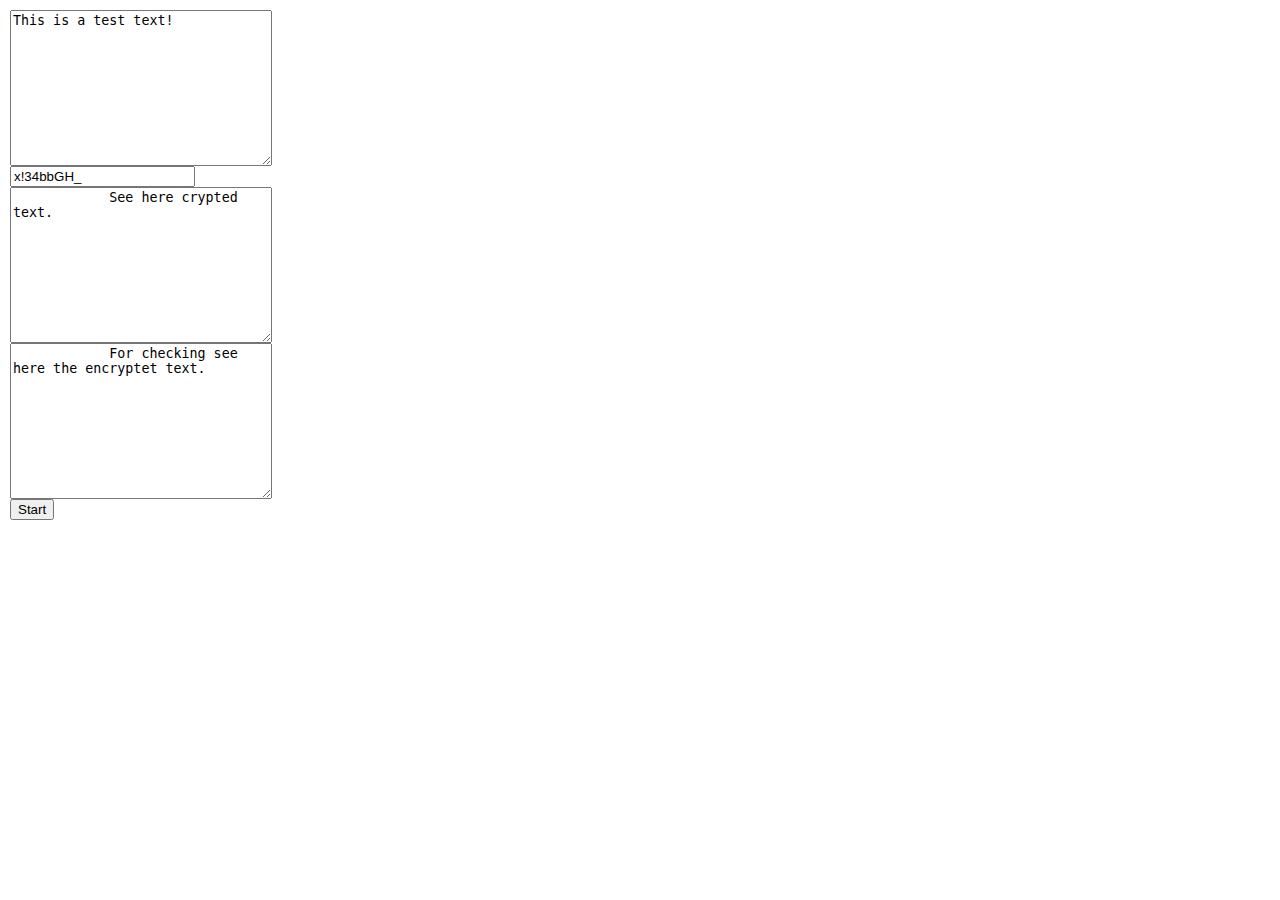
==== tools/plotcrypt/index.html @ 175f72eb "Upload first files" ====
<html>
    <head>
        <title>Rouge => tools => plotcrypt</title>
        <link rel="stylesheet" type="text/css" href="main.css">
        <script type="text/javascript" src="jquery-2.1.1.min.js"></script>
        <script type="text/javascript" src="source/MiniCrypt.js"></script>
    </head>
    <body>
        <textarea id= "textbox1" name="message" rows="10" cols="30">This is a test text!</textarea>
        <br/>
        <input id="keybox" value="x!34bbGH_"/>
        <br/>
        <textarea id= "textbox2" name="message" rows="10" cols="30">
            See here crypted text.
        </textarea>
        <br/>
        <textarea id= "textbox3" name="message" rows="10" cols="30">
            For checking see here the encryptet text.
        </textarea>
        <br/>
        <button type="button" id="button1">Start</button>
	
    </body>
    <script>
        function click1 () {
            var cry = new MiniCrypt();
            
            var code = cry.DE($('#keybox').val(),$('#textbox1').val());
            $('#textbox2').val(code);
            var uncode = cry.EN($('#keybox').val(),code);
            $('#textbox3').val(uncode);
        }
        
        $( document ).ready(function() {
            $( "#button1" ).click(function() {
                click1();
            });
        });
    </script>
</html>
---- tools/plotcrypt/main.css ----
body { 
   background-color: #FFF;
   font-family: Verdana;
   color: #0F0F0F;
   padding: 10px;
   margin: 0px;
}
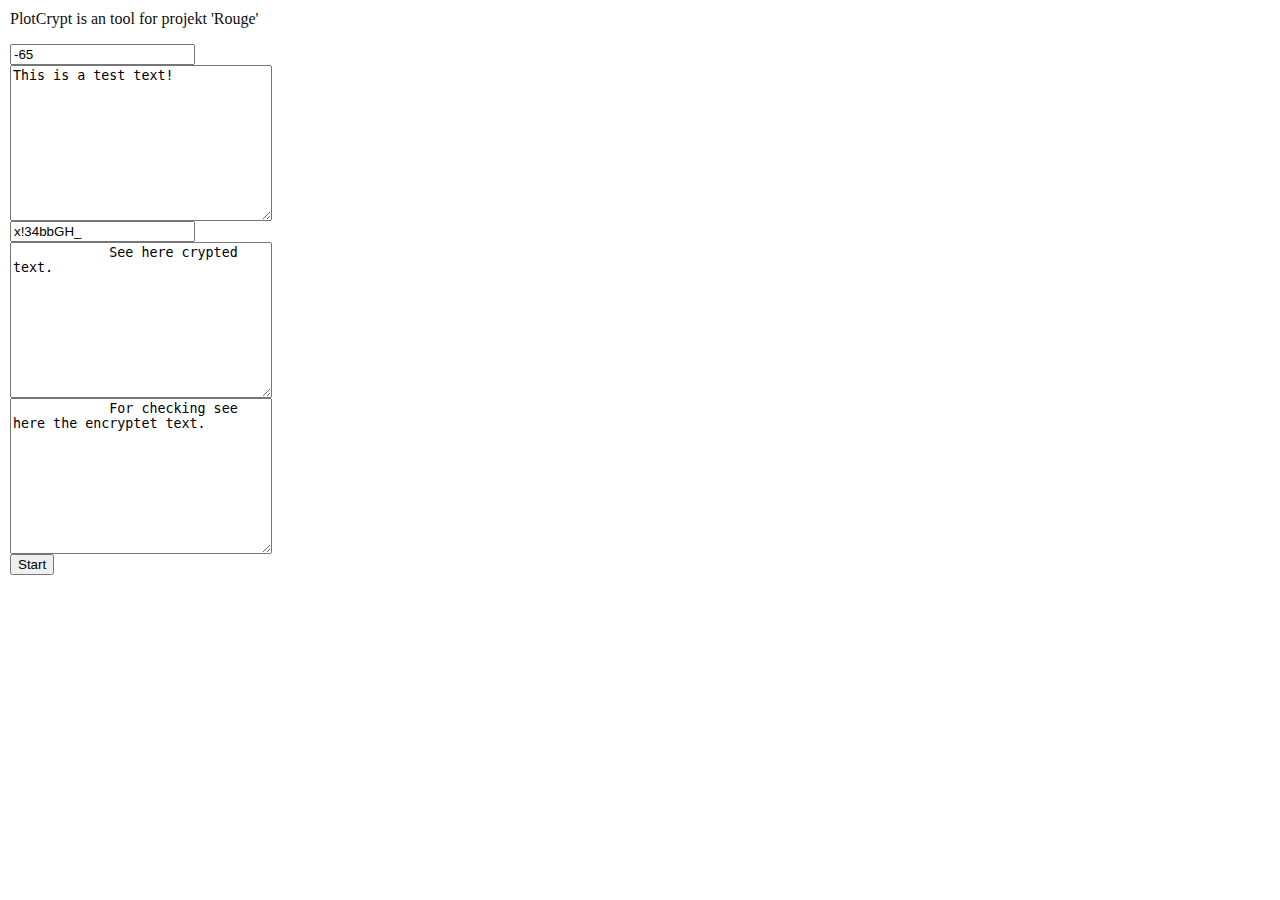
==== commit c8adbce9: "PlotCrypt changes" ====
--- a/tools/plotcrypt/index.html
+++ b/tools/plotcrypt/index.html
@@ -1,11 +1,16 @@
 <html>
     <head>
-        <title>Rouge => tools => plotcrypt</title>
+        <title>PlotCrypt</title>
+	<link rel="shortcut icon" href="favicon.ico" type="image/x-icon">
+	<link rel="icon" href="favicon.ico" type="image/x-icon">
         <link rel="stylesheet" type="text/css" href="main.css">
         <script type="text/javascript" src="jquery-2.1.1.min.js"></script>
         <script type="text/javascript" src="source/MiniCrypt.js"></script>
     </head>
     <body>
+	<p>PlotCrypt is an tool for projekt 'Rouge'</p>
+	<input id="modi" value="-65"/>
+	<br/>
         <textarea id= "textbox1" name="message" rows="10" cols="30">This is a test text!</textarea>
         <br/>
         <input id="keybox" value="x!34bbGH_"/>
@@ -24,11 +29,14 @@
     <script>
         function click1 () {
             var cry = new MiniCrypt();
-            
+            cry.modifyer = parseInt($('#modi').val());
             var code = cry.DE($('#keybox').val(),$('#textbox1').val());
             $('#textbox2').val(code);
-            var uncode = cry.EN($('#keybox').val(),code);
+            var uncode = cry.EN($('#keybox').val(),$('#textbox2').val());
             $('#textbox3').val(uncode);
+	    if ($('#textbox1').val() != $('#textbox3').val()) {
+		alert('Error');
+	    }
         }
         
         $( document ).ready(function() {
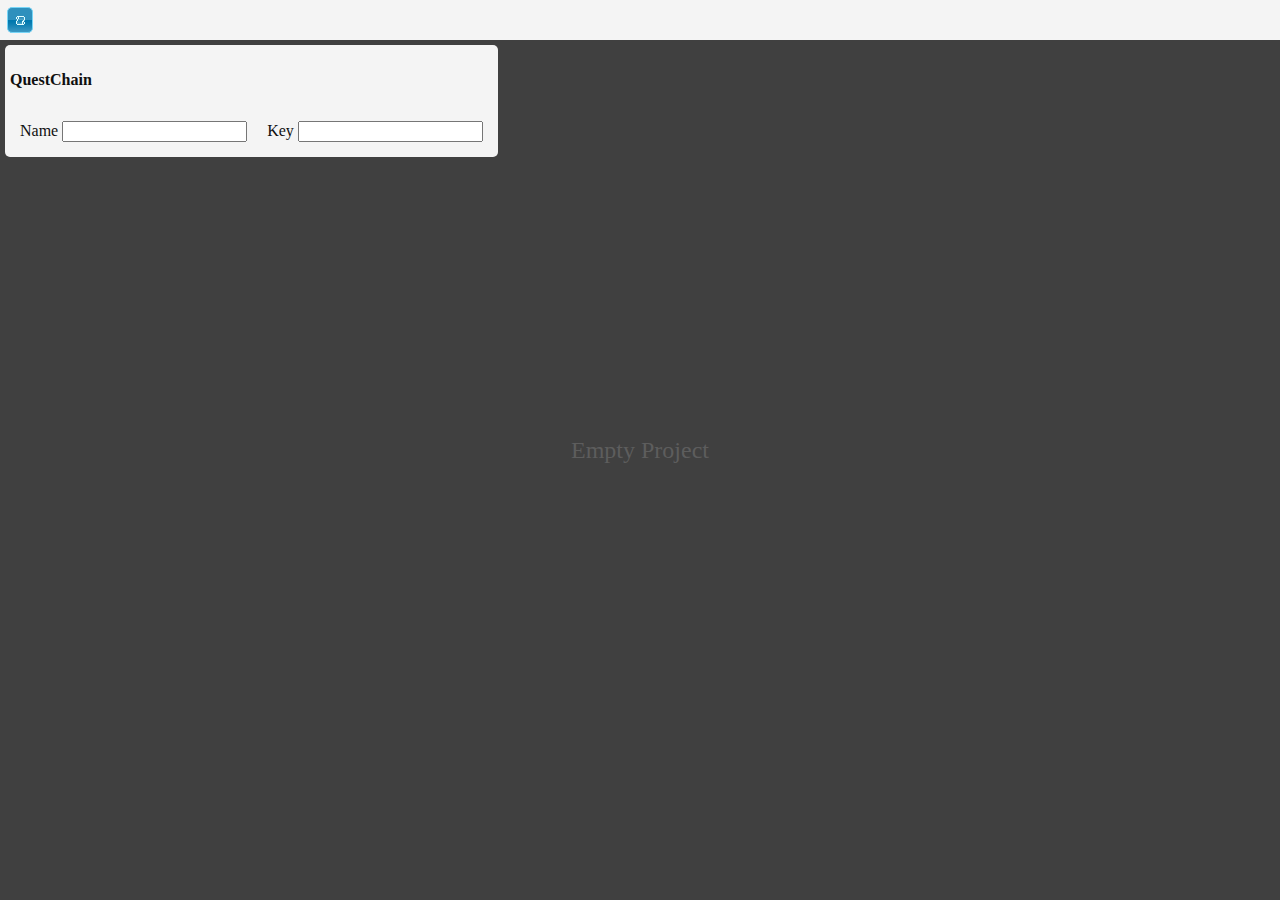
==== commit f01227d4: "PlotCrypt more changes" ====
--- a/tools/plotcrypt/index.html
+++ b/tools/plotcrypt/index.html
@@ -5,44 +5,59 @@
 	<link rel="icon" href="favicon.ico" type="image/x-icon">
         <link rel="stylesheet" type="text/css" href="main.css">
         <script type="text/javascript" src="jquery-2.1.1.min.js"></script>
-        <script type="text/javascript" src="source/MiniCrypt.js"></script>
+        <script type="text/javascript" src="src/MiniCrypt.js"></script>
+	<script type="text/javascript" src="src/Main.js"></script>
+
+	<link rel="stylesheet" type="text/css" href="jquery/jquery-ui.css">
+	<link rel="stylesheet" type="text/css" href="jquery/jquery-ui.structure.min.css">
+	<link rel="stylesheet" type="text/css" href="jquery/jquery-ui.theme.min.css">
+	<script type="text/javascript" src="jquery/jquery-ui.min.js"></script>
+	<style>
+	    .ui-div{
+		float:left;
+		background-color: #f4f4f4;
+		padding:5px;
+		margin:5px;
+	    }
+	</style>
     </head>
     <body>
-	<p>PlotCrypt is an tool for projekt 'Rouge'</p>
-	<input id="modi" value="-65"/>
-	<br/>
-        <textarea id= "textbox1" name="message" rows="10" cols="30">This is a test text!</textarea>
-        <br/>
-        <input id="keybox" value="x!34bbGH_"/>
-        <br/>
-        <textarea id= "textbox2" name="message" rows="10" cols="30">
-            See here crypted text.
-        </textarea>
-        <br/>
-        <textarea id= "textbox3" name="message" rows="10" cols="30">
-            For checking see here the encryptet text.
-        </textarea>
-        <br/>
-        <button type="button" id="button1">Start</button>
+	<div id="toolbar" class=".ui-widget-shadow">
+	    
+	    <ul id="icons" class="ui-widget ui-helper-clearfix">
+		<li class="ui-state-default ui-corner-all">
+		    <span id="menu_new" class="ui-icon ui-icon-script" title="New QuestChain"></span>
+		</li>
+	    </ul> 
+	</div>
+	<div id="firstemptyline">
+	    Empty Project
+	</div>
 	
+	<div id="qc_config" class="ui-div ui-corner-all">
+	    <h4>QuestChain</h4>
+	    <p class="ui-div">
+		Name <input type="text" id="qc_config_name"/>
+	    </p>
+	    <p class="ui-div">
+		Key <input type="text" id="qc_config_key"/>
+	    </p>
+	</div>
     </body>
     <script>
-        function click1 () {
-            var cry = new MiniCrypt();
-            cry.modifyer = parseInt($('#modi').val());
-            var code = cry.DE($('#keybox').val(),$('#textbox1').val());
-            $('#textbox2').val(code);
-            var uncode = cry.EN($('#keybox').val(),$('#textbox2').val());
-            $('#textbox3').val(uncode);
-	    if ($('#textbox1').val() != $('#textbox3').val()) {
-		alert('Error');
-	    }
-        }
+	
+        $( document ).ready(function() {
+	    var cry = new MiniCrypt();
+	    $( document ).tooltip();
+	    $( "#firstemptyline" ).position({
+		my: "center center",
+		at: "center center",
+		of: "body"
+	    });
+	    $("#menu_new").click(function(){
+		alert('clicked on new!');
+	    });
+        });
         
-        $( document ).ready(function() {
-            $( "#button1" ).click(function() {
-                click1();
-            });
-        });
     </script>
 </html>--- a/tools/plotcrypt/main.css
+++ b/tools/plotcrypt/main.css
@@ -1,8 +1,36 @@
 body { 
-   background-color: #FFF;
+   background-color: #404040;
    font-family: Verdana;
    color: #0F0F0F;
-   padding: 10px;
+   padding: 0px;
    margin: 0px;
 }
-
+div#toolbar {
+   background-color: #f4f4f4;
+   padding:5px;
+   margin:0px;
+   width:100%;
+}
+.ui-resizable-helper { border: 2px dotted #00F; }
+#icons {
+   margin: 0;
+   padding: 0;
+}
+#icons li {
+   margin: 2px;
+   position: relative;
+   padding: 4px 0;
+   cursor: pointer;
+   float: left;
+   list-style: none;
+}
+#icons span.ui-icon {
+   float: left;
+   margin: 0 4px;
+}
+#firstemptyline {
+   z-index: -15;
+   color: #5d5d5d;
+   position:absolute;
+   font-size: 1.5em;
+}
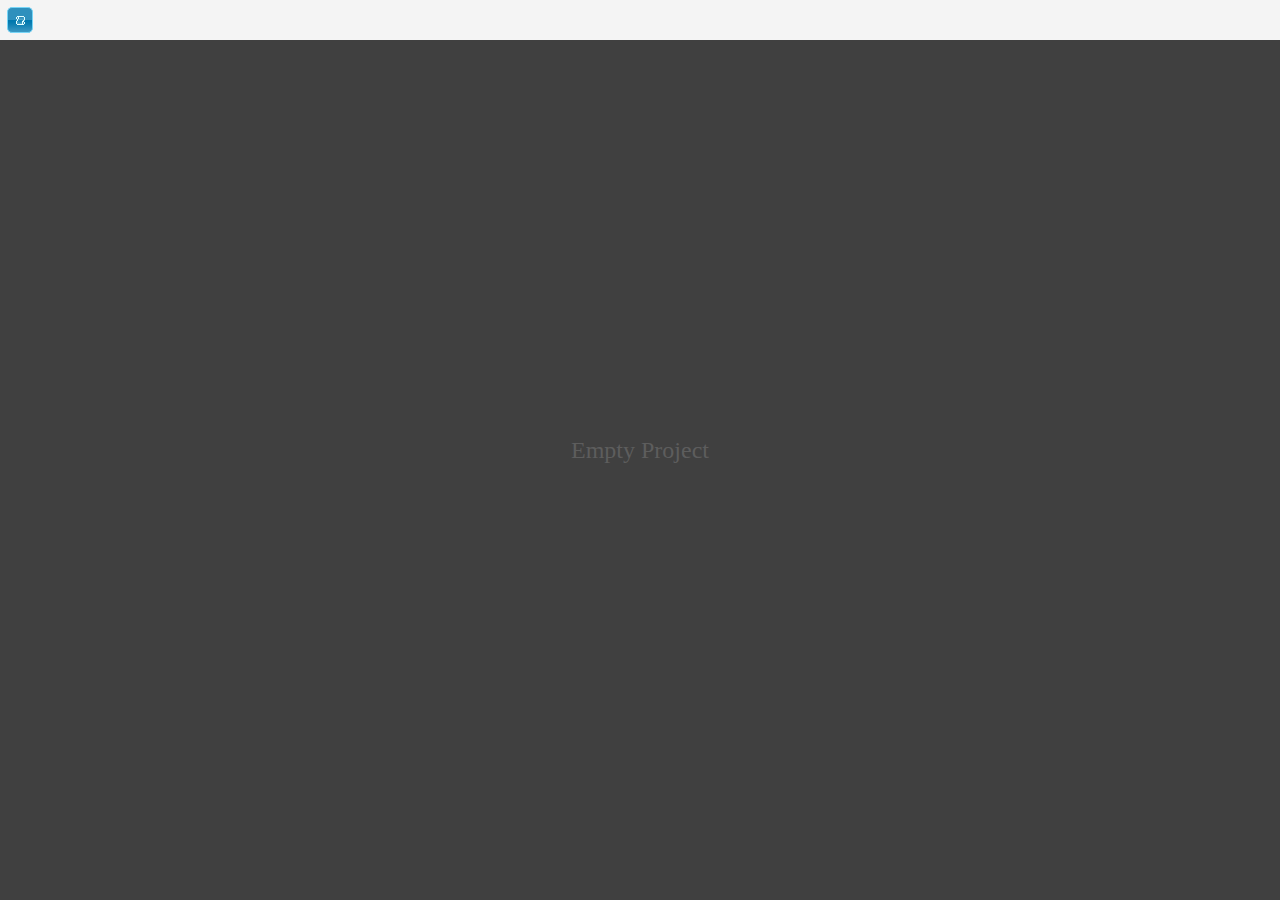
==== commit 0790bebe: "more more PlotCrypt changes" ====
--- a/tools/plotcrypt/index.html
+++ b/tools/plotcrypt/index.html
@@ -7,6 +7,7 @@
         <script type="text/javascript" src="jquery-2.1.1.min.js"></script>
         <script type="text/javascript" src="src/MiniCrypt.js"></script>
 	<script type="text/javascript" src="src/Main.js"></script>
+	<script type="text/javascript" src="src/FormHandler.js"></script>
 
 	<link rel="stylesheet" type="text/css" href="jquery/jquery-ui.css">
 	<link rel="stylesheet" type="text/css" href="jquery/jquery-ui.structure.min.css">
@@ -22,6 +23,7 @@
 	</style>
     </head>
     <body>
+	
 	<div id="toolbar" class=".ui-widget-shadow">
 	    
 	    <ul id="icons" class="ui-widget ui-helper-clearfix">
@@ -33,9 +35,9 @@
 	<div id="firstemptyline">
 	    Empty Project
 	</div>
-	
+	<!----
 	<div id="qc_config" class="ui-div ui-corner-all">
-	    <h4>QuestChain</h4>
+	    <h5>QuestChain</h5>
 	    <p class="ui-div">
 		Name <input type="text" id="qc_config_name"/>
 	    </p>
@@ -43,19 +45,29 @@
 		Key <input type="text" id="qc_config_key"/>
 	    </p>
 	</div>
+	--->
     </body>
     <script>
+	var cry = new MiniCrypt();
+	var _fh = new FormHandler();
+	var main = new main();
 	
+	function click1() {
+	    console.log("click1()");
+	    $("body").append(main.createNewDialog());
+	    $("#firstemptyline").remove();
+	}
         $( document ).ready(function() {
-	    var cry = new MiniCrypt();
 	    $( document ).tooltip();
+	    
 	    $( "#firstemptyline" ).position({
 		my: "center center",
 		at: "center center",
 		of: "body"
 	    });
+	    
 	    $("#menu_new").click(function(){
-		alert('clicked on new!');
+		click1();	
 	    });
         });
         
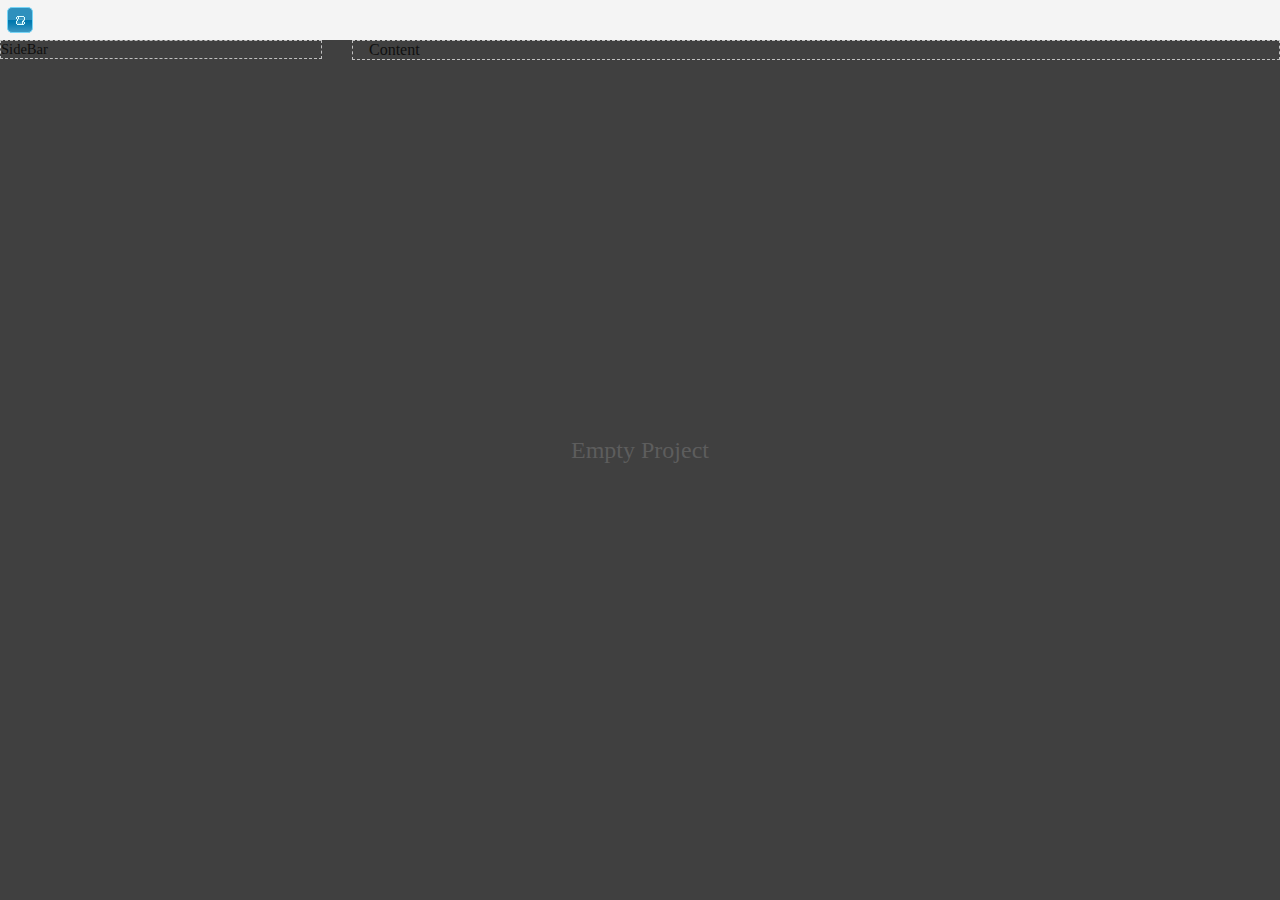
==== commit 33bb02d9: "try to include jquery ui in plotcrypt" ====
--- a/tools/plotcrypt/index.html
+++ b/tools/plotcrypt/index.html
@@ -20,11 +20,29 @@
 		padding:5px;
 		margin:5px;
 	    }
+	    .validateTips { border: 1px solid transparent; padding: 0.3em; }
+	    .label, .input { display:block; }
+	    .text { margin-bottom:12px; width:95%; padding: .4em; }
+	    fieldset { padding:0; border:0; margin-top:25px; }
+	    .ui-dialog .ui-state-error { padding: .3em; }
+	    
+	    div#SideBar {
+		font-size: 0.91em;
+		float: left; width: 22em;
+		margin: 0; padding: 0;
+		border: 1px dashed silver;
+	    }
+	    div#Content {
+		margin-left: 22em;
+		padding: 0 1em;
+		border: 1px dashed silver;
+		min-width: 16em;
+	    }
 	</style>
     </head>
     <body>
 	
-	<div id="toolbar" class=".ui-widget-shadow">
+	<div id="toolbar" class="toolbar">
 	    
 	    <ul id="icons" class="ui-widget ui-helper-clearfix">
 		<li class="ui-state-default ui-corner-all">
@@ -32,6 +50,36 @@
 		</li>
 	    </ul> 
 	</div>
+	<!---
+	<div id="projektbar" class="toolbar">
+	    <label for="projektname">name</label>
+	    <input name="projektname" id="projektname" type="text" class="text ui-widget-content ui-corner-all"/>
+	    <label for="projektkey">projektkey</label>
+	    <input name="projektkey" id="projektkey" type="text" class="text ui-widget-content ui-corner-all"/>
+	</div>
+	--->
+	
+	<div id="ContentBox">
+	    <div id="SideBar">
+		SideBar
+	    </div>
+	    <div id="Content">
+		Content
+	    </div>
+	</div>
+	<div id="dialog-form" title="Create new projekt">
+	    <p class="validateTips">All form fields are required.</p>
+	    <form>
+		<fieldset>
+		    <label class="label tex ui-corner-allt" for="name">Name</label>
+		    <input class="input text ui-corner-all" type="text" name="name" id="name"  class="text ui-widget-content ui-corner-all">
+		    <label class="label text ui-corner-all" for="key">Key</label>
+		    <input class="input text ui-corner-all" type="text" name="key" id="key"  class="text ui-widget-content ui-corner-all">
+		    <input type="submit" tabindex="-1" style="position:absolute; top:-1000px">
+		</fieldset>
+	    </form>
+	</div>
+	
 	<div id="firstemptyline">
 	    Empty Project
 	</div>
@@ -54,12 +102,47 @@
 	
 	function click1() {
 	    console.log("click1()");
-	    $("body").append(main.createNewDialog());
+	    $("#Content").append(main.createNewDialog());
 	    $("#firstemptyline").remove();
+	    projektConfigs();
+	    dialog.dialog("close");
 	}
+	function testClick () {
+	    dialog.dialog("open");
+	}
+	function projektConfigs() {
+	    console.log("projektConfigs()");
+	    $("#projektname").val($("#name").val());
+	    $("#projektkey").val($("#key").val());
+	    
+	}
+	
+	function addDialog () {
+	    dialog = $( "#dialog-form" ).dialog({
+		autoOpen: false,
+		height: 400,
+		width: 600,
+		modal: true,
+		buttons: {
+		    "Set": click1,
+		    Cancel: function() {
+			dialog.dialog( "close" );
+		    }
+		},
+		close: function() {
+		    form[ 0 ].reset();
+		    //allFields.removeClass( "ui-state-error" );
+		}			
+	    });
+	    form = dialog.find( "form" ).on( "submit", function( event ) {
+		event.preventDefault();
+		projektConfigs();
+	    });
+	}
+	
         $( document ).ready(function() {
 	    $( document ).tooltip();
-	    
+	    addDialog();
 	    $( "#firstemptyline" ).position({
 		my: "center center",
 		at: "center center",
@@ -67,7 +150,8 @@
 	    });
 	    
 	    $("#menu_new").click(function(){
-		click1();	
+		testClick();
+		//click1();	
 	    });
         });
         
--- a/tools/plotcrypt/main.css
+++ b/tools/plotcrypt/main.css
@@ -5,7 +5,7 @@
    padding: 0px;
    margin: 0px;
 }
-div#toolbar {
+.toolbar {
    background-color: #f4f4f4;
    padding:5px;
    margin:0px;
